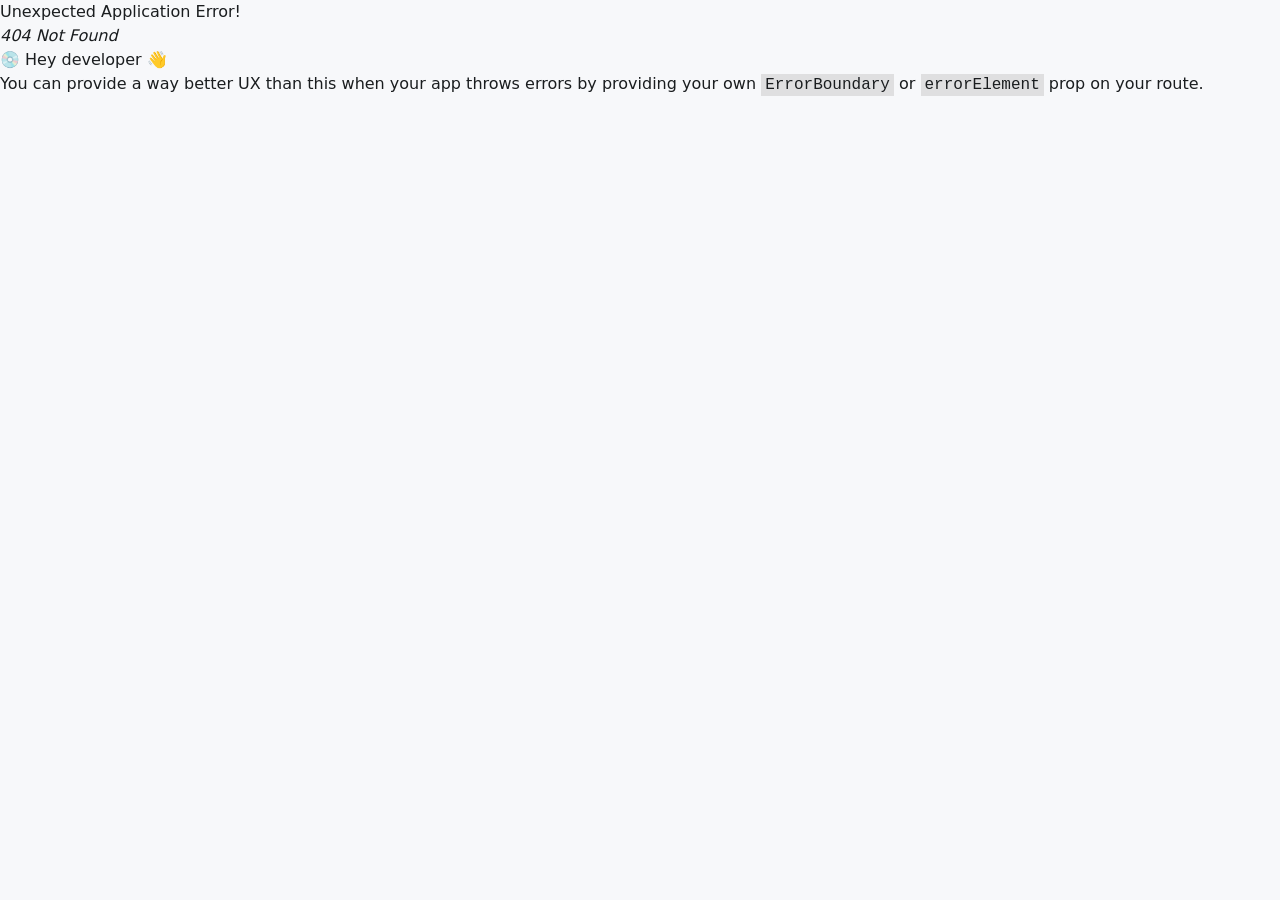
==== index.html @ 4254ddf4 "r" ====
<!DOCTYPE html>
<html lang="en">
  <head>
    <meta charset="UTF-8" />
    <meta name="viewport" content="width=device-width, initial-scale=1.0" />
    <title>SmartExchange Admin</title>
    <script type="module" crossorigin src="/assets/index-VR9wADTv.js"></script>
    <link rel="stylesheet" crossorigin href="/assets/index-BHIREyv5.css">
  </head>
  <body>
    <div id="root"></div>
  </body>
</html>
---- assets/index-BHIREyv5.css ----
/*! tailwindcss v4.2.0 | MIT License | https://tailwindcss.com */@layer properties{@supports (((-webkit-hyphens:none)) and (not (margin-trim:inline))) or ((-moz-orient:inline) and (not (color:rgb(from red r g b)))){*,:before,:after,::backdrop{--tw-translate-x:0;--tw-translate-y:0;--tw-translate-z:0;--tw-space-y-reverse:0;--tw-border-style:solid;--tw-gradient-position:initial;--tw-gradient-from:#0000;--tw-gradient-via:#0000;--tw-gradient-to:#0000;--tw-gradient-stops:initial;--tw-gradient-via-stops:initial;--tw-gradient-from-position:0%;--tw-gradient-via-position:50%;--tw-gradient-to-position:100%;--tw-leading:initial;--tw-font-weight:initial;--tw-tracking:initial;--tw-shadow:0 0 #0000;--tw-shadow-color:initial;--tw-shadow-alpha:100%;--tw-inset-shadow:0 0 #0000;--tw-inset-shadow-color:initial;--tw-inset-shadow-alpha:100%;--tw-ring-color:initial;--tw-ring-shadow:0 0 #0000;--tw-inset-ring-color:initial;--tw-inset-ring-shadow:0 0 #0000;--tw-ring-inset:initial;--tw-ring-offset-width:0px;--tw-ring-offset-color:#fff;--tw-ring-offset-shadow:0 0 #0000;--tw-outline-style:solid;--tw-blur:initial;--tw-brightness:initial;--tw-contrast:initial;--tw-grayscale:initial;--tw-hue-rotate:initial;--tw-invert:initial;--tw-opacity:initial;--tw-saturate:initial;--tw-sepia:initial;--tw-drop-shadow:initial;--tw-drop-shadow-color:initial;--tw-drop-shadow-alpha:100%;--tw-drop-shadow-size:initial;--tw-duration:initial}}}@layer theme{:root,:host{--font-sans:ui-sans-serif, system-ui, sans-serif, "Apple Color Emoji", "Segoe UI Emoji", "Segoe UI Symbol", "Noto Color Emoji";--font-mono:ui-monospace, SFMono-Regular, Menlo, Monaco, Consolas, "Liberation Mono", "Courier New", monospace;--color-red-50:oklch(97.1% .013 17.38);--color-red-100:oklch(93.6% .032 17.717);--color-red-200:oklch(88.5% .062 18.334);--color-red-500:oklch(63.7% .237 25.331);--color-red-600:oklch(57.7% .245 27.325);--color-red-700:oklch(50.5% .213 27.518);--color-red-800:oklch(44.4% .177 26.899);--color-red-900:oklch(39.6% .141 25.723);--color-orange-50:oklch(98% .016 73.684);--color-orange-100:oklch(95.4% .038 75.164);--color-orange-200:oklch(90.1% .076 70.697);--color-orange-400:oklch(75% .183 55.934);--color-orange-500:oklch(70.5% .213 47.604);--color-orange-600:oklch(64.6% .222 41.116);--color-orange-700:oklch(55.3% .195 38.402);--color-amber-50:oklch(98.7% .022 95.277);--color-amber-700:oklch(55.5% .163 48.998);--color-yellow-100:oklch(97.3% .071 103.193);--color-yellow-700:oklch(55.4% .135 66.442);--color-green-50:oklch(98.2% .018 155.826);--color-green-100:oklch(96.2% .044 156.743);--color-green-200:oklch(92.5% .084 155.995);--color-green-500:oklch(72.3% .219 149.579);--color-green-600:oklch(62.7% .194 149.214);--color-green-700:oklch(52.7% .154 150.069);--color-green-900:oklch(39.3% .095 152.535);--color-blue-50:oklch(97% .014 254.604);--color-blue-100:oklch(93.2% .032 255.585);--color-blue-200:oklch(88.2% .059 254.128);--color-blue-500:oklch(62.3% .214 259.815);--color-blue-600:oklch(54.6% .245 262.881);--color-blue-700:oklch(48.8% .243 264.376);--color-blue-900:oklch(37.9% .146 265.522);--color-purple-50:oklch(97.7% .014 308.299);--color-purple-100:oklch(94.6% .033 307.174);--color-purple-600:oklch(55.8% .288 302.321);--color-purple-700:oklch(49.6% .265 301.924);--color-gray-50:oklch(98.5% .002 247.839);--color-gray-100:oklch(96.7% .003 264.542);--color-gray-200:oklch(92.8% .006 264.531);--color-gray-300:oklch(87.2% .01 258.338);--color-gray-400:oklch(70.7% .022 261.325);--color-gray-500:oklch(55.1% .027 264.364);--color-gray-600:oklch(44.6% .03 256.802);--color-gray-700:oklch(37.3% .034 259.733);--color-gray-900:oklch(21% .034 264.665);--color-black:#000;--color-white:#fff;--spacing:.25rem;--container-xs:20rem;--container-sm:24rem;--container-md:28rem;--container-lg:32rem;--text-xs:.75rem;--text-xs--line-height:calc(1 / .75);--text-sm:.875rem;--text-sm--line-height:calc(1.25 / .875);--text-base:1rem;--text-base--line-height: 1.5 ;--text-lg:1.125rem;--text-lg--line-height:calc(1.75 / 1.125);--text-xl:1.25rem;--text-xl--line-height:calc(1.75 / 1.25);--text-2xl:1.5rem;--text-2xl--line-height:calc(2 / 1.5);--text-3xl:1.875rem;--text-3xl--line-height: 1.2 ;--font-weight-medium:500;--font-weight-semibold:600;--font-weight-bold:700;--tracking-wider:.05em;--radius-md:.375rem;--radius-lg:.5rem;--radius-xl:.75rem;--radius-2xl:1rem;--default-transition-duration:.15s;--default-transition-timing-function:cubic-bezier(.4, 0, .2, 1);--default-font-family:var(--font-sans);--default-mono-font-family:var(--font-mono)}}@layer base{*,:after,:before,::backdrop{box-sizing:border-box;border:0 solid;margin:0;padding:0}::file-selector-button{box-sizing:border-box;border:0 solid;margin:0;padding:0}html,:host{-webkit-text-size-adjust:100%;-moz-tab-size:4;tab-size:4;line-height:1.5;font-family:var(--default-font-family,ui-sans-serif, system-ui, sans-serif, "Apple Color Emoji", "Segoe UI Emoji", "Segoe UI Symbol", "Noto Color Emoji");font-feature-settings:var(--default-font-feature-settings,normal);font-variation-settings:var(--default-font-variation-settings,normal);-webkit-tap-highlight-color:transparent}hr{height:0;color:inherit;border-top-width:1px}abbr:where([title]){-webkit-text-decoration:underline dotted;text-decoration:underline dotted}h1,h2,h3,h4,h5,h6{font-size:inherit;font-weight:inherit}a{color:inherit;-webkit-text-decoration:inherit;text-decoration:inherit}b,strong{font-weight:bolder}code,kbd,samp,pre{font-family:var(--default-mono-font-family,ui-monospace, SFMono-Regular, Menlo, Monaco, Consolas, "Liberation Mono", "Courier New", monospace);font-feature-settings:var(--default-mono-font-feature-settings,normal);font-variation-settings:var(--default-mono-font-variation-settings,normal);font-size:1em}small{font-size:80%}sub,sup{vertical-align:baseline;font-size:75%;line-height:0;position:relative}sub{bottom:-.25em}sup{top:-.5em}table{text-indent:0;border-color:inherit;border-collapse:collapse}:-moz-focusring{outline:auto}progress{vertical-align:baseline}summary{display:list-item}ol,ul,menu{list-style:none}img,svg,video,canvas,audio,iframe,embed,object{vertical-align:middle;display:block}img,video{max-width:100%;height:auto}button,input,select,optgroup,textarea{font:inherit;font-feature-settings:inherit;font-variation-settings:inherit;letter-spacing:inherit;color:inherit;opacity:1;background-color:#0000;border-radius:0}::file-selector-button{font:inherit;font-feature-settings:inherit;font-variation-settings:inherit;letter-spacing:inherit;color:inherit;opacity:1;background-color:#0000;border-radius:0}:where(select:is([multiple],[size])) optgroup{font-weight:bolder}:where(select:is([multiple],[size])) optgroup option{padding-inline-start:20px}::file-selector-button{margin-inline-end:4px}::placeholder{opacity:1}@supports (not ((-webkit-appearance:-apple-pay-button))) or (contain-intrinsic-size:1px){::placeholder{color:currentColor}@supports (color:color-mix(in lab,red,red)){::placeholder{color:color-mix(in oklab,currentcolor 50%,transparent)}}}textarea{resize:vertical}::-webkit-search-decoration{-webkit-appearance:none}::-webkit-date-and-time-value{min-height:1lh;text-align:inherit}::-webkit-datetime-edit{display:inline-flex}::-webkit-datetime-edit-fields-wrapper{padding:0}::-webkit-datetime-edit{padding-block:0}::-webkit-datetime-edit-year-field{padding-block:0}::-webkit-datetime-edit-month-field{padding-block:0}::-webkit-datetime-edit-day-field{padding-block:0}::-webkit-datetime-edit-hour-field{padding-block:0}::-webkit-datetime-edit-minute-field{padding-block:0}::-webkit-datetime-edit-second-field{padding-block:0}::-webkit-datetime-edit-millisecond-field{padding-block:0}::-webkit-datetime-edit-meridiem-field{padding-block:0}::-webkit-calendar-picker-indicator{line-height:1}:-moz-ui-invalid{box-shadow:none}button,input:where([type=button],[type=reset],[type=submit]){-webkit-appearance:button;-moz-appearance:button;appearance:button}::file-selector-button{-webkit-appearance:button;-moz-appearance:button;appearance:button}::-webkit-inner-spin-button{height:auto}::-webkit-outer-spin-button{height:auto}[hidden]:where(:not([hidden=until-found])){display:none!important}}@layer components;@layer utilities{.pointer-events-none{pointer-events:none}.sr-only{clip-path:inset(50%);white-space:nowrap;border-width:0;width:1px;height:1px;margin:-1px;padding:0;position:absolute;overflow:hidden}.absolute{position:absolute}.fixed{position:fixed}.relative{position:relative}.inset-0{inset:calc(var(--spacing) * 0)}.start{inset-inline-start:var(--spacing)}.end{inset-inline-end:var(--spacing)}.top-1\/2{top:50%}.top-4{top:calc(var(--spacing) * 4)}.top-\[50\%\]{top:50%}.right-4{right:calc(var(--spacing) * 4)}.left-3{left:calc(var(--spacing) * 3)}.left-\[50\%\]{left:50%}.z-50{z-index:50}.mt-0\.5{margin-top:calc(var(--spacing) * .5)}.mt-1{margin-top:calc(var(--spacing) * 1)}.mt-2{margin-top:calc(var(--spacing) * 2)}.mt-3{margin-top:calc(var(--spacing) * 3)}.mt-4{margin-top:calc(var(--spacing) * 4)}.mt-6{margin-top:calc(var(--spacing) * 6)}.mt-8{margin-top:calc(var(--spacing) * 8)}.mr-4{margin-right:calc(var(--spacing) * 4)}.mb-1{margin-bottom:calc(var(--spacing) * 1)}.mb-2{margin-bottom:calc(var(--spacing) * 2)}.mb-3{margin-bottom:calc(var(--spacing) * 3)}.mb-4{margin-bottom:calc(var(--spacing) * 4)}.mb-6{margin-bottom:calc(var(--spacing) * 6)}.mb-8{margin-bottom:calc(var(--spacing) * 8)}.ml-1{margin-left:calc(var(--spacing) * 1)}.ml-2{margin-left:calc(var(--spacing) * 2)}.block{display:block}.flex{display:flex}.grid{display:grid}.inline-block{display:inline-block}.inline-flex{display:inline-flex}.table{display:table}.size-10{width:calc(var(--spacing) * 10);height:calc(var(--spacing) * 10)}.h-0{height:calc(var(--spacing) * 0)}.h-3{height:calc(var(--spacing) * 3)}.h-4{height:calc(var(--spacing) * 4)}.h-5{height:calc(var(--spacing) * 5)}.h-6{height:calc(var(--spacing) * 6)}.h-8{height:calc(var(--spacing) * 8)}.h-9{height:calc(var(--spacing) * 9)}.h-10{height:calc(var(--spacing) * 10)}.h-11{height:calc(var(--spacing) * 11)}.h-12{height:calc(var(--spacing) * 12)}.h-16{height:calc(var(--spacing) * 16)}.h-40{height:calc(var(--spacing) * 40)}.max-h-\[90vh\]{max-height:90vh}.min-h-16{min-height:calc(var(--spacing) * 16)}.min-h-screen{min-height:100vh}.w-0{width:calc(var(--spacing) * 0)}.w-2{width:calc(var(--spacing) * 2)}.w-3{width:calc(var(--spacing) * 3)}.w-4{width:calc(var(--spacing) * 4)}.w-5{width:calc(var(--spacing) * 5)}.w-6{width:calc(var(--spacing) * 6)}.w-8{width:calc(var(--spacing) * 8)}.w-9{width:calc(var(--spacing) * 9)}.w-10{width:calc(var(--spacing) * 10)}.w-11{width:calc(var(--spacing) * 11)}.w-12{width:calc(var(--spacing) * 12)}.w-28{width:calc(var(--spacing) * 28)}.w-64{width:calc(var(--spacing) * 64)}.w-full{width:100%}.max-w-\[160px\]{max-width:160px}.max-w-\[calc\(100\%-2rem\)\]{max-width:calc(100% - 2rem)}.max-w-md{max-width:var(--container-md)}.max-w-sm{max-width:var(--container-sm)}.max-w-xs{max-width:var(--container-xs)}.min-w-0{min-width:calc(var(--spacing) * 0)}.min-w-\[140px\]{min-width:140px}.min-w-\[180px\]{min-width:180px}.flex-1{flex:1}.flex-shrink-0,.shrink-0{flex-shrink:0}.caption-bottom{caption-side:bottom}.translate-x-0\.5{--tw-translate-x:calc(var(--spacing) * .5);translate:var(--tw-translate-x) var(--tw-translate-y)}.translate-x-5{--tw-translate-x:calc(var(--spacing) * 5);translate:var(--tw-translate-x) var(--tw-translate-y)}.translate-x-\[-50\%\]{--tw-translate-x:-50%;translate:var(--tw-translate-x) var(--tw-translate-y)}.-translate-y-1\/2{--tw-translate-y: -50% ;translate:var(--tw-translate-x) var(--tw-translate-y)}.translate-y-\[-50\%\]{--tw-translate-y:-50%;translate:var(--tw-translate-x) var(--tw-translate-y)}.cursor-pointer{cursor:pointer}.resize-none{resize:none}.grid-cols-1{grid-template-columns:repeat(1,minmax(0,1fr))}.grid-cols-2{grid-template-columns:repeat(2,minmax(0,1fr))}.flex-col{flex-direction:column}.flex-col-reverse{flex-direction:column-reverse}.flex-row{flex-direction:row}.flex-wrap{flex-wrap:wrap}.items-center{align-items:center}.items-end{align-items:flex-end}.items-start{align-items:flex-start}.justify-between{justify-content:space-between}.justify-center{justify-content:center}.justify-end{justify-content:flex-end}.gap-1{gap:calc(var(--spacing) * 1)}.gap-1\.5{gap:calc(var(--spacing) * 1.5)}.gap-2{gap:calc(var(--spacing) * 2)}.gap-3{gap:calc(var(--spacing) * 3)}.gap-4{gap:calc(var(--spacing) * 4)}.gap-6{gap:calc(var(--spacing) * 6)}:where(.space-y-1>:not(:last-child)){--tw-space-y-reverse:0;margin-block-start:calc(calc(var(--spacing) * 1) * var(--tw-space-y-reverse));margin-block-end:calc(calc(var(--spacing) * 1) * calc(1 - var(--tw-space-y-reverse)))}:where(.space-y-2>:not(:last-child)){--tw-space-y-reverse:0;margin-block-start:calc(calc(var(--spacing) * 2) * var(--tw-space-y-reverse));margin-block-end:calc(calc(var(--spacing) * 2) * calc(1 - var(--tw-space-y-reverse)))}:where(.space-y-3>:not(:last-child)){--tw-space-y-reverse:0;margin-block-start:calc(calc(var(--spacing) * 3) * var(--tw-space-y-reverse));margin-block-end:calc(calc(var(--spacing) * 3) * calc(1 - var(--tw-space-y-reverse)))}:where(.space-y-4>:not(:last-child)){--tw-space-y-reverse:0;margin-block-start:calc(calc(var(--spacing) * 4) * var(--tw-space-y-reverse));margin-block-end:calc(calc(var(--spacing) * 4) * calc(1 - var(--tw-space-y-reverse)))}:where(.space-y-6>:not(:last-child)){--tw-space-y-reverse:0;margin-block-start:calc(calc(var(--spacing) * 6) * var(--tw-space-y-reverse));margin-block-end:calc(calc(var(--spacing) * 6) * calc(1 - var(--tw-space-y-reverse)))}.truncate{text-overflow:ellipsis;white-space:nowrap;overflow:hidden}.overflow-auto{overflow:auto}.overflow-hidden{overflow:hidden}.overflow-x-auto{overflow-x:auto}.overflow-y-auto{overflow-y:auto}.rounded{border-radius:.25rem}.rounded-2xl{border-radius:var(--radius-2xl)}.rounded-full{border-radius:3.40282e38px}.rounded-lg{border-radius:var(--radius-lg)}.rounded-md{border-radius:var(--radius-md)}.rounded-xl{border-radius:var(--radius-xl)}.border{border-style:var(--tw-border-style);border-width:1px}.border-0{border-style:var(--tw-border-style);border-width:0}.border-t{border-top-style:var(--tw-border-style);border-top-width:1px}.border-r{border-right-style:var(--tw-border-style);border-right-width:1px}.border-b{border-bottom-style:var(--tw-border-style);border-bottom-width:1px}.border-blue-200{border-color:var(--color-blue-200)}.border-gray-50{border-color:var(--color-gray-50)}.border-gray-100{border-color:var(--color-gray-100)}.border-gray-200{border-color:var(--color-gray-200)}.border-gray-300{border-color:var(--color-gray-300)}.border-green-200{border-color:var(--color-green-200)}.border-red-200{border-color:var(--color-red-200)}.border-transparent{border-color:#0000}.bg-\[\#F7F8FA\]{background-color:#f7f8fa}.bg-\[\#FF6A3D\]{background-color:#ff6a3d}.bg-amber-50{background-color:var(--color-amber-50)}.bg-black\/50{background-color:#00000080}@supports (color:color-mix(in lab,red,red)){.bg-black\/50{background-color:color-mix(in oklab,var(--color-black) 50%,transparent)}}.bg-blue-50{background-color:var(--color-blue-50)}.bg-blue-100{background-color:var(--color-blue-100)}.bg-blue-500{background-color:var(--color-blue-500)}.bg-gray-50{background-color:var(--color-gray-50)}.bg-gray-100{background-color:var(--color-gray-100)}.bg-gray-200{background-color:var(--color-gray-200)}.bg-green-50{background-color:var(--color-green-50)}.bg-green-100{background-color:var(--color-green-100)}.bg-green-500{background-color:var(--color-green-500)}.bg-orange-50{background-color:var(--color-orange-50)}.bg-orange-100{background-color:var(--color-orange-100)}.bg-orange-500{background-color:var(--color-orange-500)}.bg-purple-50{background-color:var(--color-purple-50)}.bg-purple-100{background-color:var(--color-purple-100)}.bg-red-50{background-color:var(--color-red-50)}.bg-red-100{background-color:var(--color-red-100)}.bg-red-500{background-color:var(--color-red-500)}.bg-red-600{background-color:var(--color-red-600)}.bg-white{background-color:var(--color-white)}.bg-yellow-100{background-color:var(--color-yellow-100)}.bg-gradient-to-br{--tw-gradient-position:to bottom right in oklab;background-image:linear-gradient(var(--tw-gradient-stops))}.from-orange-400{--tw-gradient-from:var(--color-orange-400);--tw-gradient-stops:var(--tw-gradient-via-stops,var(--tw-gradient-position), var(--tw-gradient-from) var(--tw-gradient-from-position), var(--tw-gradient-to) var(--tw-gradient-to-position))}.from-orange-500{--tw-gradient-from:var(--color-orange-500);--tw-gradient-stops:var(--tw-gradient-via-stops,var(--tw-gradient-position), var(--tw-gradient-from) var(--tw-gradient-from-position), var(--tw-gradient-to) var(--tw-gradient-to-position))}.to-red-500{--tw-gradient-to:var(--color-red-500);--tw-gradient-stops:var(--tw-gradient-via-stops,var(--tw-gradient-position), var(--tw-gradient-from) var(--tw-gradient-from-position), var(--tw-gradient-to) var(--tw-gradient-to-position))}.p-0{padding:calc(var(--spacing) * 0)}.p-1{padding:calc(var(--spacing) * 1)}.p-3{padding:calc(var(--spacing) * 3)}.p-4{padding:calc(var(--spacing) * 4)}.p-6{padding:calc(var(--spacing) * 6)}.p-8{padding:calc(var(--spacing) * 8)}.px-2{padding-inline:calc(var(--spacing) * 2)}.px-3{padding-inline:calc(var(--spacing) * 3)}.px-4{padding-inline:calc(var(--spacing) * 4)}.px-6{padding-inline:calc(var(--spacing) * 6)}.px-8{padding-inline:calc(var(--spacing) * 8)}.py-0\.5{padding-block:calc(var(--spacing) * .5)}.py-1{padding-block:calc(var(--spacing) * 1)}.py-2{padding-block:calc(var(--spacing) * 2)}.py-2\.5{padding-block:calc(var(--spacing) * 2.5)}.py-3{padding-block:calc(var(--spacing) * 3)}.py-4{padding-block:calc(var(--spacing) * 4)}.py-6{padding-block:calc(var(--spacing) * 6)}.py-8{padding-block:calc(var(--spacing) * 8)}.pt-2{padding-top:calc(var(--spacing) * 2)}.pt-3{padding-top:calc(var(--spacing) * 3)}.pt-6{padding-top:calc(var(--spacing) * 6)}.pb-4{padding-bottom:calc(var(--spacing) * 4)}.pb-6{padding-bottom:calc(var(--spacing) * 6)}.pl-10{padding-left:calc(var(--spacing) * 10)}.text-center{text-align:center}.text-left{text-align:left}.text-right{text-align:right}.align-middle{vertical-align:middle}.font-mono{font-family:var(--font-mono)}.text-2xl{font-size:var(--text-2xl);line-height:var(--tw-leading,var(--text-2xl--line-height))}.text-3xl{font-size:var(--text-3xl);line-height:var(--tw-leading,var(--text-3xl--line-height))}.text-base{font-size:var(--text-base);line-height:var(--tw-leading,var(--text-base--line-height))}.text-lg{font-size:var(--text-lg);line-height:var(--tw-leading,var(--text-lg--line-height))}.text-sm{font-size:var(--text-sm);line-height:var(--tw-leading,var(--text-sm--line-height))}.text-xl{font-size:var(--text-xl);line-height:var(--tw-leading,var(--text-xl--line-height))}.text-xs{font-size:var(--text-xs);line-height:var(--tw-leading,var(--text-xs--line-height))}.leading-none{--tw-leading:1;line-height:1}.font-bold{--tw-font-weight:var(--font-weight-bold);font-weight:var(--font-weight-bold)}.font-medium{--tw-font-weight:var(--font-weight-medium);font-weight:var(--font-weight-medium)}.font-semibold{--tw-font-weight:var(--font-weight-semibold);font-weight:var(--font-weight-semibold)}.tracking-wider{--tw-tracking:var(--tracking-wider);letter-spacing:var(--tracking-wider)}.whitespace-nowrap{white-space:nowrap}.whitespace-pre-wrap{white-space:pre-wrap}.text-\[\#FF6A3D\]{color:#ff6a3d}.text-amber-700{color:var(--color-amber-700)}.text-blue-600{color:var(--color-blue-600)}.text-blue-700{color:var(--color-blue-700)}.text-blue-900{color:var(--color-blue-900)}.text-gray-400{color:var(--color-gray-400)}.text-gray-500{color:var(--color-gray-500)}.text-gray-600{color:var(--color-gray-600)}.text-gray-700{color:var(--color-gray-700)}.text-gray-900{color:var(--color-gray-900)}.text-green-600{color:var(--color-green-600)}.text-green-700{color:var(--color-green-700)}.text-green-900{color:var(--color-green-900)}.text-orange-500{color:var(--color-orange-500)}.text-orange-600{color:var(--color-orange-600)}.text-orange-700{color:var(--color-orange-700)}.text-purple-600{color:var(--color-purple-600)}.text-purple-700{color:var(--color-purple-700)}.text-red-500{color:var(--color-red-500)}.text-red-600{color:var(--color-red-600)}.text-red-700{color:var(--color-red-700)}.text-red-800{color:var(--color-red-800)}.text-red-900{color:var(--color-red-900)}.text-white{color:var(--color-white)}.text-yellow-700{color:var(--color-yellow-700)}.capitalize{text-transform:capitalize}.uppercase{text-transform:uppercase}.underline-offset-4{text-underline-offset:4px}.opacity-0{opacity:0}.opacity-60{opacity:.6}.opacity-70{opacity:.7}.shadow{--tw-shadow:0 1px 3px 0 var(--tw-shadow-color,#0000001a), 0 1px 2px -1px var(--tw-shadow-color,#0000001a);box-shadow:var(--tw-inset-shadow),var(--tw-inset-ring-shadow),var(--tw-ring-offset-shadow),var(--tw-ring-shadow),var(--tw-shadow)}.shadow-lg{--tw-shadow:0 10px 15px -3px var(--tw-shadow-color,#0000001a), 0 4px 6px -4px var(--tw-shadow-color,#0000001a);box-shadow:var(--tw-inset-shadow),var(--tw-inset-ring-shadow),var(--tw-ring-offset-shadow),var(--tw-ring-shadow),var(--tw-shadow)}.shadow-sm{--tw-shadow:0 1px 3px 0 var(--tw-shadow-color,#0000001a), 0 1px 2px -1px var(--tw-shadow-color,#0000001a);box-shadow:var(--tw-inset-shadow),var(--tw-inset-ring-shadow),var(--tw-ring-offset-shadow),var(--tw-ring-shadow),var(--tw-shadow)}.ring-0{--tw-ring-shadow:var(--tw-ring-inset,) 0 0 0 calc(0px + var(--tw-ring-offset-width)) var(--tw-ring-color,currentcolor);box-shadow:var(--tw-inset-shadow),var(--tw-inset-ring-shadow),var(--tw-ring-offset-shadow),var(--tw-ring-shadow),var(--tw-shadow)}.outline{outline-style:var(--tw-outline-style);outline-width:1px}.filter{filter:var(--tw-blur,) var(--tw-brightness,) var(--tw-contrast,) var(--tw-grayscale,) var(--tw-hue-rotate,) var(--tw-invert,) var(--tw-saturate,) var(--tw-sepia,) var(--tw-drop-shadow,)}.transition-all{transition-property:all;transition-timing-function:var(--tw-ease,var(--default-transition-timing-function));transition-duration:var(--tw-duration,var(--default-transition-duration))}.transition-colors{transition-property:color,background-color,border-color,outline-color,text-decoration-color,fill,stroke,--tw-gradient-from,--tw-gradient-via,--tw-gradient-to;transition-timing-function:var(--tw-ease,var(--default-transition-timing-function));transition-duration:var(--tw-duration,var(--default-transition-duration))}.transition-opacity{transition-property:opacity;transition-timing-function:var(--tw-ease,var(--default-transition-timing-function));transition-duration:var(--tw-duration,var(--default-transition-duration))}.transition-shadow{transition-property:box-shadow;transition-timing-function:var(--tw-ease,var(--default-transition-timing-function));transition-duration:var(--tw-duration,var(--default-transition-duration))}.transition-transform{transition-property:transform,translate,scale,rotate;transition-timing-function:var(--tw-ease,var(--default-transition-timing-function));transition-duration:var(--tw-duration,var(--default-transition-duration))}.duration-200{--tw-duration:.2s;transition-duration:.2s}.outline-none{--tw-outline-style:none;outline-style:none}.peer-disabled\:cursor-not-allowed:is(:where(.peer):disabled~*){cursor:not-allowed}.peer-disabled\:opacity-50:is(:where(.peer):disabled~*){opacity:.5}.placeholder\:text-gray-400::placeholder{color:var(--color-gray-400)}.last\:border-0:last-child{border-style:var(--tw-border-style);border-width:0}@media(hover:hover){.hover\:scale-\[1\.02\]:hover{scale:1.02}.hover\:border-gray-300:hover{border-color:var(--color-gray-300)}.hover\:border-orange-200:hover{border-color:var(--color-orange-200)}.hover\:border-red-200:hover{border-color:var(--color-red-200)}.hover\:bg-\[\#E55A2D\]:hover{background-color:#e55a2d}.hover\:bg-gray-50:hover{background-color:var(--color-gray-50)}.hover\:bg-gray-100:hover{background-color:var(--color-gray-100)}.hover\:bg-gray-200:hover{background-color:var(--color-gray-200)}.hover\:bg-orange-50:hover{background-color:var(--color-orange-50)}.hover\:bg-red-50:hover{background-color:var(--color-red-50)}.hover\:bg-red-700:hover{background-color:var(--color-red-700)}.hover\:text-gray-900:hover{color:var(--color-gray-900)}.hover\:text-orange-600:hover{color:var(--color-orange-600)}.hover\:text-orange-700:hover{color:var(--color-orange-700)}.hover\:text-red-700:hover{color:var(--color-red-700)}.hover\:underline:hover{text-decoration-line:underline}.hover\:opacity-100:hover{opacity:1}.hover\:shadow-md:hover{--tw-shadow:0 4px 6px -1px var(--tw-shadow-color,#0000001a), 0 2px 4px -2px var(--tw-shadow-color,#0000001a);box-shadow:var(--tw-inset-shadow),var(--tw-inset-ring-shadow),var(--tw-ring-offset-shadow),var(--tw-ring-shadow),var(--tw-shadow)}}.focus\:border-orange-500:focus{border-color:var(--color-orange-500)}.focus\:ring-2:focus{--tw-ring-shadow:var(--tw-ring-inset,) 0 0 0 calc(2px + var(--tw-ring-offset-width)) var(--tw-ring-color,currentcolor);box-shadow:var(--tw-inset-shadow),var(--tw-inset-ring-shadow),var(--tw-ring-offset-shadow),var(--tw-ring-shadow),var(--tw-shadow)}.focus\:ring-\[\#FF6A3D\]\/50:focus{--tw-ring-color:oklab(70.3929% .152714 .115607/.5)}.focus\:ring-blue-500:focus{--tw-ring-color:var(--color-blue-500)}.focus\:ring-orange-500:focus{--tw-ring-color:var(--color-orange-500)}.focus\:ring-orange-500\/20:focus{--tw-ring-color:#fe6e0033}@supports (color:color-mix(in lab,red,red)){.focus\:ring-orange-500\/20:focus{--tw-ring-color:color-mix(in oklab, var(--color-orange-500) 20%, transparent)}}.focus\:ring-offset-2:focus{--tw-ring-offset-width:2px;--tw-ring-offset-shadow:var(--tw-ring-inset,) 0 0 0 var(--tw-ring-offset-width) var(--tw-ring-offset-color)}.focus\:outline-none:focus{--tw-outline-style:none;outline-style:none}.focus-visible\:ring-2:focus-visible{--tw-ring-shadow:var(--tw-ring-inset,) 0 0 0 calc(2px + var(--tw-ring-offset-width)) var(--tw-ring-color,currentcolor);box-shadow:var(--tw-inset-shadow),var(--tw-inset-ring-shadow),var(--tw-ring-offset-shadow),var(--tw-ring-shadow),var(--tw-shadow)}.focus-visible\:ring-\[\#FF6A3D\]\/50:focus-visible{--tw-ring-color:oklab(70.3929% .152714 .115607/.5)}.focus-visible\:ring-orange-500\/50:focus-visible{--tw-ring-color:#fe6e0080}@supports (color:color-mix(in lab,red,red)){.focus-visible\:ring-orange-500\/50:focus-visible{--tw-ring-color:color-mix(in oklab, var(--color-orange-500) 50%, transparent)}}.focus-visible\:ring-offset-2:focus-visible{--tw-ring-offset-width:2px;--tw-ring-offset-shadow:var(--tw-ring-inset,) 0 0 0 var(--tw-ring-offset-width) var(--tw-ring-offset-color)}.disabled\:pointer-events-none:disabled{pointer-events:none}.disabled\:cursor-not-allowed:disabled{cursor:not-allowed}.disabled\:opacity-50:disabled{opacity:.5}.has-\[\>svg\]\:px-2\.5:has(>svg){padding-inline:calc(var(--spacing) * 2.5)}.has-\[\>svg\]\:px-3:has(>svg){padding-inline:calc(var(--spacing) * 3)}.has-\[\>svg\]\:px-4:has(>svg){padding-inline:calc(var(--spacing) * 4)}@media(min-width:40rem){.sm\:max-w-\[400px\]{max-width:400px}.sm\:max-w-\[425px\]{max-width:425px}.sm\:max-w-\[500px\]{max-width:500px}.sm\:max-w-\[600px\]{max-width:600px}.sm\:max-w-\[700px\]{max-width:700px}.sm\:max-w-\[800px\]{max-width:800px}.sm\:max-w-lg{max-width:var(--container-lg)}.sm\:flex-row{flex-direction:row}.sm\:justify-end{justify-content:flex-end}.sm\:text-left{text-align:left}}@media(min-width:48rem){.md\:grid-cols-2{grid-template-columns:repeat(2,minmax(0,1fr))}.md\:grid-cols-3{grid-template-columns:repeat(3,minmax(0,1fr))}.md\:grid-cols-4{grid-template-columns:repeat(4,minmax(0,1fr))}.md\:flex-row{flex-direction:row}.md\:items-center{align-items:center}.md\:justify-between{justify-content:space-between}}@media(min-width:64rem){.lg\:grid-cols-4{grid-template-columns:repeat(4,minmax(0,1fr))}}@media(min-width:80rem){.xl\:col-span-2{grid-column:span 2/span 2}.xl\:grid-cols-3{grid-template-columns:repeat(3,minmax(0,1fr))}.xl\:grid-cols-4{grid-template-columns:repeat(4,minmax(0,1fr))}}.\[\&_svg\]\:pointer-events-none svg{pointer-events:none}.\[\&_svg\]\:size-4 svg{width:calc(var(--spacing) * 4);height:calc(var(--spacing) * 4)}.\[\&_svg\]\:shrink-0 svg{flex-shrink:0}.\[\&_svg\:not\(\[class\*\=\'size-\'\]\)\]\:size-4 svg:not([class*=size-]){width:calc(var(--spacing) * 4);height:calc(var(--spacing) * 4)}.\[\&_tr\]\:border-b tr{border-bottom-style:var(--tw-border-style);border-bottom-width:1px}.\[\&_tr\]\:border-gray-200 tr{border-color:var(--color-gray-200)}.\[\&_tr\:last-child\]\:border-0 tr:last-child{border-style:var(--tw-border-style);border-width:0}}:root{--background:#f7f8fa;--foreground:#1a1d1f;--primary:#ff6a3d;--border:#e5e7eb}body{background-color:var(--background);color:var(--foreground)}@property --tw-translate-x{syntax:"*";inherits:false;initial-value:0}@property --tw-translate-y{syntax:"*";inherits:false;initial-value:0}@property --tw-translate-z{syntax:"*";inherits:false;initial-value:0}@property --tw-space-y-reverse{syntax:"*";inherits:false;initial-value:0}@property --tw-border-style{syntax:"*";inherits:false;initial-value:solid}@property --tw-gradient-position{syntax:"*";inherits:false}@property --tw-gradient-from{syntax:"<color>";inherits:false;initial-value:#0000}@property --tw-gradient-via{syntax:"<color>";inherits:false;initial-value:#0000}@property --tw-gradient-to{syntax:"<color>";inherits:false;initial-value:#0000}@property --tw-gradient-stops{syntax:"*";inherits:false}@property --tw-gradient-via-stops{syntax:"*";inherits:false}@property --tw-gradient-from-position{syntax:"<length-percentage>";inherits:false;initial-value:0%}@property --tw-gradient-via-position{syntax:"<length-percentage>";inherits:false;initial-value:50%}@property --tw-gradient-to-position{syntax:"<length-percentage>";inherits:false;initial-value:100%}@property --tw-leading{syntax:"*";inherits:false}@property --tw-font-weight{syntax:"*";inherits:false}@property --tw-tracking{syntax:"*";inherits:false}@property --tw-shadow{syntax:"*";inherits:false;initial-value:0 0 #0000}@property --tw-shadow-color{syntax:"*";inherits:false}@property --tw-shadow-alpha{syntax:"<percentage>";inherits:false;initial-value:100%}@property --tw-inset-shadow{syntax:"*";inherits:false;initial-value:0 0 #0000}@property --tw-inset-shadow-color{syntax:"*";inherits:false}@property --tw-inset-shadow-alpha{syntax:"<percentage>";inherits:false;initial-value:100%}@property --tw-ring-color{syntax:"*";inherits:false}@property --tw-ring-shadow{syntax:"*";inherits:false;initial-value:0 0 #0000}@property --tw-inset-ring-color{syntax:"*";inherits:false}@property --tw-inset-ring-shadow{syntax:"*";inherits:false;initial-value:0 0 #0000}@property --tw-ring-inset{syntax:"*";inherits:false}@property --tw-ring-offset-width{syntax:"<length>";inherits:false;initial-value:0}@property --tw-ring-offset-color{syntax:"*";inherits:false;initial-value:#fff}@property --tw-ring-offset-shadow{syntax:"*";inherits:false;initial-value:0 0 #0000}@property --tw-outline-style{syntax:"*";inherits:false;initial-value:solid}@property --tw-blur{syntax:"*";inherits:false}@property --tw-brightness{syntax:"*";inherits:false}@property --tw-contrast{syntax:"*";inherits:false}@property --tw-grayscale{syntax:"*";inherits:false}@property --tw-hue-rotate{syntax:"*";inherits:false}@property --tw-invert{syntax:"*";inherits:false}@property --tw-opacity{syntax:"*";inherits:false}@property --tw-saturate{syntax:"*";inherits:false}@property --tw-sepia{syntax:"*";inherits:false}@property --tw-drop-shadow{syntax:"*";inherits:false}@property --tw-drop-shadow-color{syntax:"*";inherits:false}@property --tw-drop-shadow-alpha{syntax:"<percentage>";inherits:false;initial-value:100%}@property --tw-drop-shadow-size{syntax:"*";inherits:false}@property --tw-duration{syntax:"*";inherits:false}
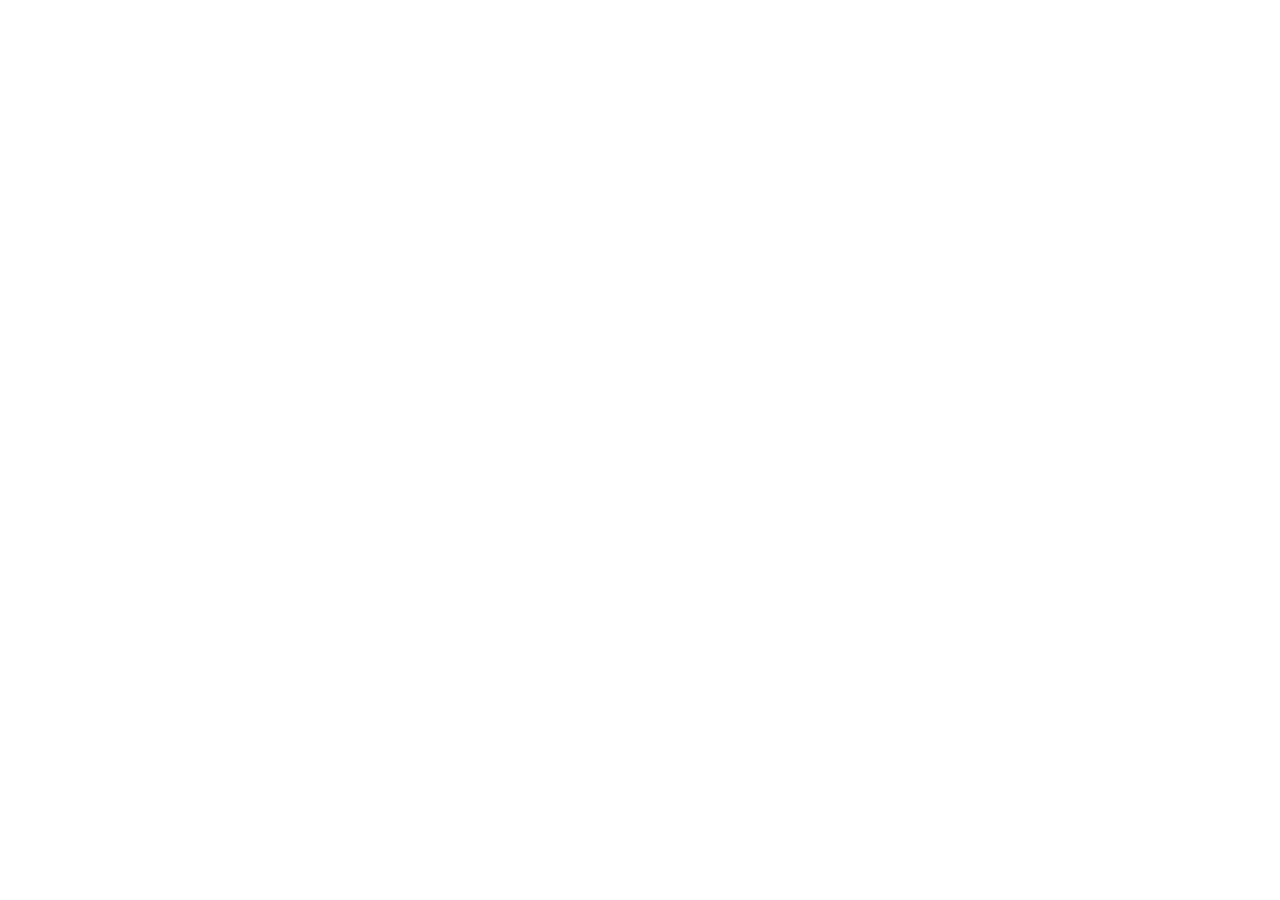
==== commit 454a29e0: "CtfiSjwG" ====
--- a/index.html
+++ b/index.html
@@ -3,9 +3,10 @@
   <head>
     <meta charset="UTF-8" />
     <meta name="viewport" content="width=device-width, initial-scale=1.0" />
+    <link rel="icon" type="image/x-icon" href="favicon.ico" />
     <title>SmartExchange Admin</title>
-    <script type="module" crossorigin src="/assets/index-VR9wADTv.js"></script>
-    <link rel="stylesheet" crossorigin href="/assets/index-BHIREyv5.css">
+    <script type="module" crossorigin src="/p2p_admin/assets/index-CtfiSjwG.js"></script>
+    <link rel="stylesheet" crossorigin href="/p2p_admin/assets/index-BHIREyv5.css">
   </head>
   <body>
     <div id="root"></div>
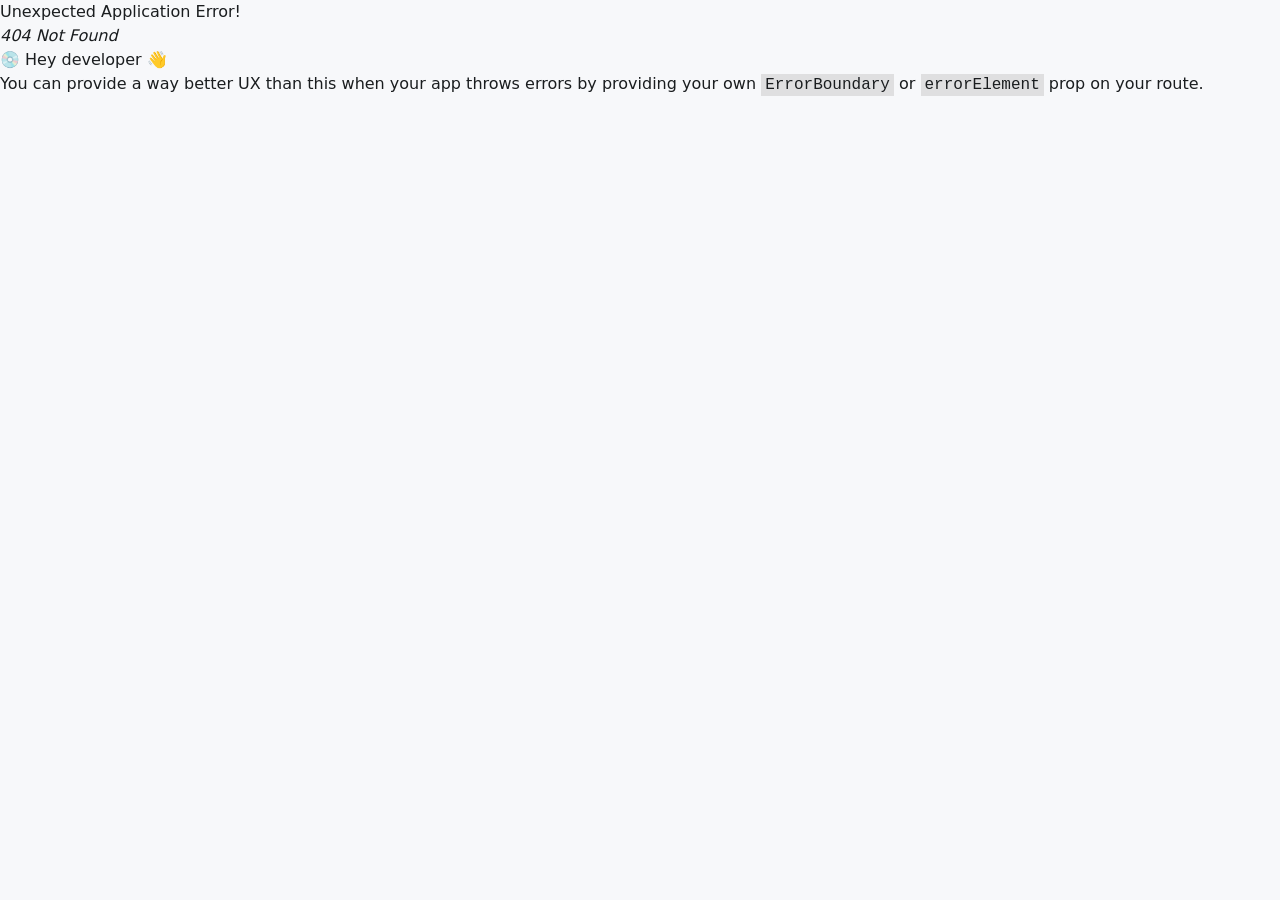
==== commit 7a2c7efb: "C2hmGQez" ====
--- a/index.html
+++ b/index.html
@@ -5,8 +5,8 @@
     <meta name="viewport" content="width=device-width, initial-scale=1.0" />
     <link rel="icon" type="image/x-icon" href="favicon.ico" />
     <title>SmartExchange Admin</title>
-    <script type="module" crossorigin src="/p2p_admin/assets/index-CtfiSjwG.js"></script>
-    <link rel="stylesheet" crossorigin href="/p2p_admin/assets/index-BHIREyv5.css">
+    <script type="module" crossorigin src="/assets/index-C2hmGQez.js"></script>
+    <link rel="stylesheet" crossorigin href="/assets/index-BHIREyv5.css">
   </head>
   <body>
     <div id="root"></div>
--- a/assets/index-BHIREyv5.css
+++ b/assets/index-BHIREyv5.css
@@ -0,0 +1 @@
+/*! tailwindcss v4.2.0 | MIT License | https://tailwindcss.com */@layer properties{@supports (((-webkit-hyphens:none)) and (not (margin-trim:inline))) or ((-moz-orient:inline) and (not (color:rgb(from red r g b)))){*,:before,:after,::backdrop{--tw-translate-x:0;--tw-translate-y:0;--tw-translate-z:0;--tw-space-y-reverse:0;--tw-border-style:solid;--tw-gradient-position:initial;--tw-gradient-from:#0000;--tw-gradient-via:#0000;--tw-gradient-to:#0000;--tw-gradient-stops:initial;--tw-gradient-via-stops:initial;--tw-gradient-from-position:0%;--tw-gradient-via-position:50%;--tw-gradient-to-position:100%;--tw-leading:initial;--tw-font-weight:initial;--tw-tracking:initial;--tw-shadow:0 0 #0000;--tw-shadow-color:initial;--tw-shadow-alpha:100%;--tw-inset-shadow:0 0 #0000;--tw-inset-shadow-color:initial;--tw-inset-shadow-alpha:100%;--tw-ring-color:initial;--tw-ring-shadow:0 0 #0000;--tw-inset-ring-color:initial;--tw-inset-ring-shadow:0 0 #0000;--tw-ring-inset:initial;--tw-ring-offset-width:0px;--tw-ring-offset-color:#fff;--tw-ring-offset-shadow:0 0 #0000;--tw-outline-style:solid;--tw-blur:initial;--tw-brightness:initial;--tw-contrast:initial;--tw-grayscale:initial;--tw-hue-rotate:initial;--tw-invert:initial;--tw-opacity:initial;--tw-saturate:initial;--tw-sepia:initial;--tw-drop-shadow:initial;--tw-drop-shadow-color:initial;--tw-drop-shadow-alpha:100%;--tw-drop-shadow-size:initial;--tw-duration:initial}}}@layer theme{:root,:host{--font-sans:ui-sans-serif, system-ui, sans-serif, "Apple Color Emoji", "Segoe UI Emoji", "Segoe UI Symbol", "Noto Color Emoji";--font-mono:ui-monospace, SFMono-Regular, Menlo, Monaco, Consolas, "Liberation Mono", "Courier New", monospace;--color-red-50:oklch(97.1% .013 17.38);--color-red-100:oklch(93.6% .032 17.717);--color-red-200:oklch(88.5% .062 18.334);--color-red-500:oklch(63.7% .237 25.331);--color-red-600:oklch(57.7% .245 27.325);--color-red-700:oklch(50.5% .213 27.518);--color-red-800:oklch(44.4% .177 26.899);--color-red-900:oklch(39.6% .141 25.723);--color-orange-50:oklch(98% .016 73.684);--color-orange-100:oklch(95.4% .038 75.164);--color-orange-200:oklch(90.1% .076 70.697);--color-orange-400:oklch(75% .183 55.934);--color-orange-500:oklch(70.5% .213 47.604);--color-orange-600:oklch(64.6% .222 41.116);--color-orange-700:oklch(55.3% .195 38.402);--color-amber-50:oklch(98.7% .022 95.277);--color-amber-700:oklch(55.5% .163 48.998);--color-yellow-100:oklch(97.3% .071 103.193);--color-yellow-700:oklch(55.4% .135 66.442);--color-green-50:oklch(98.2% .018 155.826);--color-green-100:oklch(96.2% .044 156.743);--color-green-200:oklch(92.5% .084 155.995);--color-green-500:oklch(72.3% .219 149.579);--color-green-600:oklch(62.7% .194 149.214);--color-green-700:oklch(52.7% .154 150.069);--color-green-900:oklch(39.3% .095 152.535);--color-blue-50:oklch(97% .014 254.604);--color-blue-100:oklch(93.2% .032 255.585);--color-blue-200:oklch(88.2% .059 254.128);--color-blue-500:oklch(62.3% .214 259.815);--color-blue-600:oklch(54.6% .245 262.881);--color-blue-700:oklch(48.8% .243 264.376);--color-blue-900:oklch(37.9% .146 265.522);--color-purple-50:oklch(97.7% .014 308.299);--color-purple-100:oklch(94.6% .033 307.174);--color-purple-600:oklch(55.8% .288 302.321);--color-purple-700:oklch(49.6% .265 301.924);--color-gray-50:oklch(98.5% .002 247.839);--color-gray-100:oklch(96.7% .003 264.542);--color-gray-200:oklch(92.8% .006 264.531);--color-gray-300:oklch(87.2% .01 258.338);--color-gray-400:oklch(70.7% .022 261.325);--color-gray-500:oklch(55.1% .027 264.364);--color-gray-600:oklch(44.6% .03 256.802);--color-gray-700:oklch(37.3% .034 259.733);--color-gray-900:oklch(21% .034 264.665);--color-black:#000;--color-white:#fff;--spacing:.25rem;--container-xs:20rem;--container-sm:24rem;--container-md:28rem;--container-lg:32rem;--text-xs:.75rem;--text-xs--line-height:calc(1 / .75);--text-sm:.875rem;--text-sm--line-height:calc(1.25 / .875);--text-base:1rem;--text-base--line-height: 1.5 ;--text-lg:1.125rem;--text-lg--line-height:calc(1.75 / 1.125);--text-xl:1.25rem;--text-xl--line-height:calc(1.75 / 1.25);--text-2xl:1.5rem;--text-2xl--line-height:calc(2 / 1.5);--text-3xl:1.875rem;--text-3xl--line-height: 1.2 ;--font-weight-medium:500;--font-weight-semibold:600;--font-weight-bold:700;--tracking-wider:.05em;--radius-md:.375rem;--radius-lg:.5rem;--radius-xl:.75rem;--radius-2xl:1rem;--default-transition-duration:.15s;--default-transition-timing-function:cubic-bezier(.4, 0, .2, 1);--default-font-family:var(--font-sans);--default-mono-font-family:var(--font-mono)}}@layer base{*,:after,:before,::backdrop{box-sizing:border-box;border:0 solid;margin:0;padding:0}::file-selector-button{box-sizing:border-box;border:0 solid;margin:0;padding:0}html,:host{-webkit-text-size-adjust:100%;-moz-tab-size:4;tab-size:4;line-height:1.5;font-family:var(--default-font-family,ui-sans-serif, system-ui, sans-serif, "Apple Color Emoji", "Segoe UI Emoji", "Segoe UI Symbol", "Noto Color Emoji");font-feature-settings:var(--default-font-feature-settings,normal);font-variation-settings:var(--default-font-variation-settings,normal);-webkit-tap-highlight-color:transparent}hr{height:0;color:inherit;border-top-width:1px}abbr:where([title]){-webkit-text-decoration:underline dotted;text-decoration:underline dotted}h1,h2,h3,h4,h5,h6{font-size:inherit;font-weight:inherit}a{color:inherit;-webkit-text-decoration:inherit;text-decoration:inherit}b,strong{font-weight:bolder}code,kbd,samp,pre{font-family:var(--default-mono-font-family,ui-monospace, SFMono-Regular, Menlo, Monaco, Consolas, "Liberation Mono", "Courier New", monospace);font-feature-settings:var(--default-mono-font-feature-settings,normal);font-variation-settings:var(--default-mono-font-variation-settings,normal);font-size:1em}small{font-size:80%}sub,sup{vertical-align:baseline;font-size:75%;line-height:0;position:relative}sub{bottom:-.25em}sup{top:-.5em}table{text-indent:0;border-color:inherit;border-collapse:collapse}:-moz-focusring{outline:auto}progress{vertical-align:baseline}summary{display:list-item}ol,ul,menu{list-style:none}img,svg,video,canvas,audio,iframe,embed,object{vertical-align:middle;display:block}img,video{max-width:100%;height:auto}button,input,select,optgroup,textarea{font:inherit;font-feature-settings:inherit;font-variation-settings:inherit;letter-spacing:inherit;color:inherit;opacity:1;background-color:#0000;border-radius:0}::file-selector-button{font:inherit;font-feature-settings:inherit;font-variation-settings:inherit;letter-spacing:inherit;color:inherit;opacity:1;background-color:#0000;border-radius:0}:where(select:is([multiple],[size])) optgroup{font-weight:bolder}:where(select:is([multiple],[size])) optgroup option{padding-inline-start:20px}::file-selector-button{margin-inline-end:4px}::placeholder{opacity:1}@supports (not ((-webkit-appearance:-apple-pay-button))) or (contain-intrinsic-size:1px){::placeholder{color:currentColor}@supports (color:color-mix(in lab,red,red)){::placeholder{color:color-mix(in oklab,currentcolor 50%,transparent)}}}textarea{resize:vertical}::-webkit-search-decoration{-webkit-appearance:none}::-webkit-date-and-time-value{min-height:1lh;text-align:inherit}::-webkit-datetime-edit{display:inline-flex}::-webkit-datetime-edit-fields-wrapper{padding:0}::-webkit-datetime-edit{padding-block:0}::-webkit-datetime-edit-year-field{padding-block:0}::-webkit-datetime-edit-month-field{padding-block:0}::-webkit-datetime-edit-day-field{padding-block:0}::-webkit-datetime-edit-hour-field{padding-block:0}::-webkit-datetime-edit-minute-field{padding-block:0}::-webkit-datetime-edit-second-field{padding-block:0}::-webkit-datetime-edit-millisecond-field{padding-block:0}::-webkit-datetime-edit-meridiem-field{padding-block:0}::-webkit-calendar-picker-indicator{line-height:1}:-moz-ui-invalid{box-shadow:none}button,input:where([type=button],[type=reset],[type=submit]){-webkit-appearance:button;-moz-appearance:button;appearance:button}::file-selector-button{-webkit-appearance:button;-moz-appearance:button;appearance:button}::-webkit-inner-spin-button{height:auto}::-webkit-outer-spin-button{height:auto}[hidden]:where(:not([hidden=until-found])){display:none!important}}@layer components;@layer utilities{.pointer-events-none{pointer-events:none}.sr-only{clip-path:inset(50%);white-space:nowrap;border-width:0;width:1px;height:1px;margin:-1px;padding:0;position:absolute;overflow:hidden}.absolute{position:absolute}.fixed{position:fixed}.relative{position:relative}.inset-0{inset:calc(var(--spacing) * 0)}.start{inset-inline-start:var(--spacing)}.end{inset-inline-end:var(--spacing)}.top-1\/2{top:50%}.top-4{top:calc(var(--spacing) * 4)}.top-\[50\%\]{top:50%}.right-4{right:calc(var(--spacing) * 4)}.left-3{left:calc(var(--spacing) * 3)}.left-\[50\%\]{left:50%}.z-50{z-index:50}.mt-0\.5{margin-top:calc(var(--spacing) * .5)}.mt-1{margin-top:calc(var(--spacing) * 1)}.mt-2{margin-top:calc(var(--spacing) * 2)}.mt-3{margin-top:calc(var(--spacing) * 3)}.mt-4{margin-top:calc(var(--spacing) * 4)}.mt-6{margin-top:calc(var(--spacing) * 6)}.mt-8{margin-top:calc(var(--spacing) * 8)}.mr-4{margin-right:calc(var(--spacing) * 4)}.mb-1{margin-bottom:calc(var(--spacing) * 1)}.mb-2{margin-bottom:calc(var(--spacing) * 2)}.mb-3{margin-bottom:calc(var(--spacing) * 3)}.mb-4{margin-bottom:calc(var(--spacing) * 4)}.mb-6{margin-bottom:calc(var(--spacing) * 6)}.mb-8{margin-bottom:calc(var(--spacing) * 8)}.ml-1{margin-left:calc(var(--spacing) * 1)}.ml-2{margin-left:calc(var(--spacing) * 2)}.block{display:block}.flex{display:flex}.grid{display:grid}.inline-block{display:inline-block}.inline-flex{display:inline-flex}.table{display:table}.size-10{width:calc(var(--spacing) * 10);height:calc(var(--spacing) * 10)}.h-0{height:calc(var(--spacing) * 0)}.h-3{height:calc(var(--spacing) * 3)}.h-4{height:calc(var(--spacing) * 4)}.h-5{height:calc(var(--spacing) * 5)}.h-6{height:calc(var(--spacing) * 6)}.h-8{height:calc(var(--spacing) * 8)}.h-9{height:calc(var(--spacing) * 9)}.h-10{height:calc(var(--spacing) * 10)}.h-11{height:calc(var(--spacing) * 11)}.h-12{height:calc(var(--spacing) * 12)}.h-16{height:calc(var(--spacing) * 16)}.h-40{height:calc(var(--spacing) * 40)}.max-h-\[90vh\]{max-height:90vh}.min-h-16{min-height:calc(var(--spacing) * 16)}.min-h-screen{min-height:100vh}.w-0{width:calc(var(--spacing) * 0)}.w-2{width:calc(var(--spacing) * 2)}.w-3{width:calc(var(--spacing) * 3)}.w-4{width:calc(var(--spacing) * 4)}.w-5{width:calc(var(--spacing) * 5)}.w-6{width:calc(var(--spacing) * 6)}.w-8{width:calc(var(--spacing) * 8)}.w-9{width:calc(var(--spacing) * 9)}.w-10{width:calc(var(--spacing) * 10)}.w-11{width:calc(var(--spacing) * 11)}.w-12{width:calc(var(--spacing) * 12)}.w-28{width:calc(var(--spacing) * 28)}.w-64{width:calc(var(--spacing) * 64)}.w-full{width:100%}.max-w-\[160px\]{max-width:160px}.max-w-\[calc\(100\%-2rem\)\]{max-width:calc(100% - 2rem)}.max-w-md{max-width:var(--container-md)}.max-w-sm{max-width:var(--container-sm)}.max-w-xs{max-width:var(--container-xs)}.min-w-0{min-width:calc(var(--spacing) * 0)}.min-w-\[140px\]{min-width:140px}.min-w-\[180px\]{min-width:180px}.flex-1{flex:1}.flex-shrink-0,.shrink-0{flex-shrink:0}.caption-bottom{caption-side:bottom}.translate-x-0\.5{--tw-translate-x:calc(var(--spacing) * .5);translate:var(--tw-translate-x) var(--tw-translate-y)}.translate-x-5{--tw-translate-x:calc(var(--spacing) * 5);translate:var(--tw-translate-x) var(--tw-translate-y)}.translate-x-\[-50\%\]{--tw-translate-x:-50%;translate:var(--tw-translate-x) var(--tw-translate-y)}.-translate-y-1\/2{--tw-translate-y: -50% ;translate:var(--tw-translate-x) var(--tw-translate-y)}.translate-y-\[-50\%\]{--tw-translate-y:-50%;translate:var(--tw-translate-x) var(--tw-translate-y)}.cursor-pointer{cursor:pointer}.resize-none{resize:none}.grid-cols-1{grid-template-columns:repeat(1,minmax(0,1fr))}.grid-cols-2{grid-template-columns:repeat(2,minmax(0,1fr))}.flex-col{flex-direction:column}.flex-col-reverse{flex-direction:column-reverse}.flex-row{flex-direction:row}.flex-wrap{flex-wrap:wrap}.items-center{align-items:center}.items-end{align-items:flex-end}.items-start{align-items:flex-start}.justify-between{justify-content:space-between}.justify-center{justify-content:center}.justify-end{justify-content:flex-end}.gap-1{gap:calc(var(--spacing) * 1)}.gap-1\.5{gap:calc(var(--spacing) * 1.5)}.gap-2{gap:calc(var(--spacing) * 2)}.gap-3{gap:calc(var(--spacing) * 3)}.gap-4{gap:calc(var(--spacing) * 4)}.gap-6{gap:calc(var(--spacing) * 6)}:where(.space-y-1>:not(:last-child)){--tw-space-y-reverse:0;margin-block-start:calc(calc(var(--spacing) * 1) * var(--tw-space-y-reverse));margin-block-end:calc(calc(var(--spacing) * 1) * calc(1 - var(--tw-space-y-reverse)))}:where(.space-y-2>:not(:last-child)){--tw-space-y-reverse:0;margin-block-start:calc(calc(var(--spacing) * 2) * var(--tw-space-y-reverse));margin-block-end:calc(calc(var(--spacing) * 2) * calc(1 - var(--tw-space-y-reverse)))}:where(.space-y-3>:not(:last-child)){--tw-space-y-reverse:0;margin-block-start:calc(calc(var(--spacing) * 3) * var(--tw-space-y-reverse));margin-block-end:calc(calc(var(--spacing) * 3) * calc(1 - var(--tw-space-y-reverse)))}:where(.space-y-4>:not(:last-child)){--tw-space-y-reverse:0;margin-block-start:calc(calc(var(--spacing) * 4) * var(--tw-space-y-reverse));margin-block-end:calc(calc(var(--spacing) * 4) * calc(1 - var(--tw-space-y-reverse)))}:where(.space-y-6>:not(:last-child)){--tw-space-y-reverse:0;margin-block-start:calc(calc(var(--spacing) * 6) * var(--tw-space-y-reverse));margin-block-end:calc(calc(var(--spacing) * 6) * calc(1 - var(--tw-space-y-reverse)))}.truncate{text-overflow:ellipsis;white-space:nowrap;overflow:hidden}.overflow-auto{overflow:auto}.overflow-hidden{overflow:hidden}.overflow-x-auto{overflow-x:auto}.overflow-y-auto{overflow-y:auto}.rounded{border-radius:.25rem}.rounded-2xl{border-radius:var(--radius-2xl)}.rounded-full{border-radius:3.40282e38px}.rounded-lg{border-radius:var(--radius-lg)}.rounded-md{border-radius:var(--radius-md)}.rounded-xl{border-radius:var(--radius-xl)}.border{border-style:var(--tw-border-style);border-width:1px}.border-0{border-style:var(--tw-border-style);border-width:0}.border-t{border-top-style:var(--tw-border-style);border-top-width:1px}.border-r{border-right-style:var(--tw-border-style);border-right-width:1px}.border-b{border-bottom-style:var(--tw-border-style);border-bottom-width:1px}.border-blue-200{border-color:var(--color-blue-200)}.border-gray-50{border-color:var(--color-gray-50)}.border-gray-100{border-color:var(--color-gray-100)}.border-gray-200{border-color:var(--color-gray-200)}.border-gray-300{border-color:var(--color-gray-300)}.border-green-200{border-color:var(--color-green-200)}.border-red-200{border-color:var(--color-red-200)}.border-transparent{border-color:#0000}.bg-\[\#F7F8FA\]{background-color:#f7f8fa}.bg-\[\#FF6A3D\]{background-color:#ff6a3d}.bg-amber-50{background-color:var(--color-amber-50)}.bg-black\/50{background-color:#00000080}@supports (color:color-mix(in lab,red,red)){.bg-black\/50{background-color:color-mix(in oklab,var(--color-black) 50%,transparent)}}.bg-blue-50{background-color:var(--color-blue-50)}.bg-blue-100{background-color:var(--color-blue-100)}.bg-blue-500{background-color:var(--color-blue-500)}.bg-gray-50{background-color:var(--color-gray-50)}.bg-gray-100{background-color:var(--color-gray-100)}.bg-gray-200{background-color:var(--color-gray-200)}.bg-green-50{background-color:var(--color-green-50)}.bg-green-100{background-color:var(--color-green-100)}.bg-green-500{background-color:var(--color-green-500)}.bg-orange-50{background-color:var(--color-orange-50)}.bg-orange-100{background-color:var(--color-orange-100)}.bg-orange-500{background-color:var(--color-orange-500)}.bg-purple-50{background-color:var(--color-purple-50)}.bg-purple-100{background-color:var(--color-purple-100)}.bg-red-50{background-color:var(--color-red-50)}.bg-red-100{background-color:var(--color-red-100)}.bg-red-500{background-color:var(--color-red-500)}.bg-red-600{background-color:var(--color-red-600)}.bg-white{background-color:var(--color-white)}.bg-yellow-100{background-color:var(--color-yellow-100)}.bg-gradient-to-br{--tw-gradient-position:to bottom right in oklab;background-image:linear-gradient(var(--tw-gradient-stops))}.from-orange-400{--tw-gradient-from:var(--color-orange-400);--tw-gradient-stops:var(--tw-gradient-via-stops,var(--tw-gradient-position), var(--tw-gradient-from) var(--tw-gradient-from-position), var(--tw-gradient-to) var(--tw-gradient-to-position))}.from-orange-500{--tw-gradient-from:var(--color-orange-500);--tw-gradient-stops:var(--tw-gradient-via-stops,var(--tw-gradient-position), var(--tw-gradient-from) var(--tw-gradient-from-position), var(--tw-gradient-to) var(--tw-gradient-to-position))}.to-red-500{--tw-gradient-to:var(--color-red-500);--tw-gradient-stops:var(--tw-gradient-via-stops,var(--tw-gradient-position), var(--tw-gradient-from) var(--tw-gradient-from-position), var(--tw-gradient-to) var(--tw-gradient-to-position))}.p-0{padding:calc(var(--spacing) * 0)}.p-1{padding:calc(var(--spacing) * 1)}.p-3{padding:calc(var(--spacing) * 3)}.p-4{padding:calc(var(--spacing) * 4)}.p-6{padding:calc(var(--spacing) * 6)}.p-8{padding:calc(var(--spacing) * 8)}.px-2{padding-inline:calc(var(--spacing) * 2)}.px-3{padding-inline:calc(var(--spacing) * 3)}.px-4{padding-inline:calc(var(--spacing) * 4)}.px-6{padding-inline:calc(var(--spacing) * 6)}.px-8{padding-inline:calc(var(--spacing) * 8)}.py-0\.5{padding-block:calc(var(--spacing) * .5)}.py-1{padding-block:calc(var(--spacing) * 1)}.py-2{padding-block:calc(var(--spacing) * 2)}.py-2\.5{padding-block:calc(var(--spacing) * 2.5)}.py-3{padding-block:calc(var(--spacing) * 3)}.py-4{padding-block:calc(var(--spacing) * 4)}.py-6{padding-block:calc(var(--spacing) * 6)}.py-8{padding-block:calc(var(--spacing) * 8)}.pt-2{padding-top:calc(var(--spacing) * 2)}.pt-3{padding-top:calc(var(--spacing) * 3)}.pt-6{padding-top:calc(var(--spacing) * 6)}.pb-4{padding-bottom:calc(var(--spacing) * 4)}.pb-6{padding-bottom:calc(var(--spacing) * 6)}.pl-10{padding-left:calc(var(--spacing) * 10)}.text-center{text-align:center}.text-left{text-align:left}.text-right{text-align:right}.align-middle{vertical-align:middle}.font-mono{font-family:var(--font-mono)}.text-2xl{font-size:var(--text-2xl);line-height:var(--tw-leading,var(--text-2xl--line-height))}.text-3xl{font-size:var(--text-3xl);line-height:var(--tw-leading,var(--text-3xl--line-height))}.text-base{font-size:var(--text-base);line-height:var(--tw-leading,var(--text-base--line-height))}.text-lg{font-size:var(--text-lg);line-height:var(--tw-leading,var(--text-lg--line-height))}.text-sm{font-size:var(--text-sm);line-height:var(--tw-leading,var(--text-sm--line-height))}.text-xl{font-size:var(--text-xl);line-height:var(--tw-leading,var(--text-xl--line-height))}.text-xs{font-size:var(--text-xs);line-height:var(--tw-leading,var(--text-xs--line-height))}.leading-none{--tw-leading:1;line-height:1}.font-bold{--tw-font-weight:var(--font-weight-bold);font-weight:var(--font-weight-bold)}.font-medium{--tw-font-weight:var(--font-weight-medium);font-weight:var(--font-weight-medium)}.font-semibold{--tw-font-weight:var(--font-weight-semibold);font-weight:var(--font-weight-semibold)}.tracking-wider{--tw-tracking:var(--tracking-wider);letter-spacing:var(--tracking-wider)}.whitespace-nowrap{white-space:nowrap}.whitespace-pre-wrap{white-space:pre-wrap}.text-\[\#FF6A3D\]{color:#ff6a3d}.text-amber-700{color:var(--color-amber-700)}.text-blue-600{color:var(--color-blue-600)}.text-blue-700{color:var(--color-blue-700)}.text-blue-900{color:var(--color-blue-900)}.text-gray-400{color:var(--color-gray-400)}.text-gray-500{color:var(--color-gray-500)}.text-gray-600{color:var(--color-gray-600)}.text-gray-700{color:var(--color-gray-700)}.text-gray-900{color:var(--color-gray-900)}.text-green-600{color:var(--color-green-600)}.text-green-700{color:var(--color-green-700)}.text-green-900{color:var(--color-green-900)}.text-orange-500{color:var(--color-orange-500)}.text-orange-600{color:var(--color-orange-600)}.text-orange-700{color:var(--color-orange-700)}.text-purple-600{color:var(--color-purple-600)}.text-purple-700{color:var(--color-purple-700)}.text-red-500{color:var(--color-red-500)}.text-red-600{color:var(--color-red-600)}.text-red-700{color:var(--color-red-700)}.text-red-800{color:var(--color-red-800)}.text-red-900{color:var(--color-red-900)}.text-white{color:var(--color-white)}.text-yellow-700{color:var(--color-yellow-700)}.capitalize{text-transform:capitalize}.uppercase{text-transform:uppercase}.underline-offset-4{text-underline-offset:4px}.opacity-0{opacity:0}.opacity-60{opacity:.6}.opacity-70{opacity:.7}.shadow{--tw-shadow:0 1px 3px 0 var(--tw-shadow-color,#0000001a), 0 1px 2px -1px var(--tw-shadow-color,#0000001a);box-shadow:var(--tw-inset-shadow),var(--tw-inset-ring-shadow),var(--tw-ring-offset-shadow),var(--tw-ring-shadow),var(--tw-shadow)}.shadow-lg{--tw-shadow:0 10px 15px -3px var(--tw-shadow-color,#0000001a), 0 4px 6px -4px var(--tw-shadow-color,#0000001a);box-shadow:var(--tw-inset-shadow),var(--tw-inset-ring-shadow),var(--tw-ring-offset-shadow),var(--tw-ring-shadow),var(--tw-shadow)}.shadow-sm{--tw-shadow:0 1px 3px 0 var(--tw-shadow-color,#0000001a), 0 1px 2px -1px var(--tw-shadow-color,#0000001a);box-shadow:var(--tw-inset-shadow),var(--tw-inset-ring-shadow),var(--tw-ring-offset-shadow),var(--tw-ring-shadow),var(--tw-shadow)}.ring-0{--tw-ring-shadow:var(--tw-ring-inset,) 0 0 0 calc(0px + var(--tw-ring-offset-width)) var(--tw-ring-color,currentcolor);box-shadow:var(--tw-inset-shadow),var(--tw-inset-ring-shadow),var(--tw-ring-offset-shadow),var(--tw-ring-shadow),var(--tw-shadow)}.outline{outline-style:var(--tw-outline-style);outline-width:1px}.filter{filter:var(--tw-blur,) var(--tw-brightness,) var(--tw-contrast,) var(--tw-grayscale,) var(--tw-hue-rotate,) var(--tw-invert,) var(--tw-saturate,) var(--tw-sepia,) var(--tw-drop-shadow,)}.transition-all{transition-property:all;transition-timing-function:var(--tw-ease,var(--default-transition-timing-function));transition-duration:var(--tw-duration,var(--default-transition-duration))}.transition-colors{transition-property:color,background-color,border-color,outline-color,text-decoration-color,fill,stroke,--tw-gradient-from,--tw-gradient-via,--tw-gradient-to;transition-timing-function:var(--tw-ease,var(--default-transition-timing-function));transition-duration:var(--tw-duration,var(--default-transition-duration))}.transition-opacity{transition-property:opacity;transition-timing-function:var(--tw-ease,var(--default-transition-timing-function));transition-duration:var(--tw-duration,var(--default-transition-duration))}.transition-shadow{transition-property:box-shadow;transition-timing-function:var(--tw-ease,var(--default-transition-timing-function));transition-duration:var(--tw-duration,var(--default-transition-duration))}.transition-transform{transition-property:transform,translate,scale,rotate;transition-timing-function:var(--tw-ease,var(--default-transition-timing-function));transition-duration:var(--tw-duration,var(--default-transition-duration))}.duration-200{--tw-duration:.2s;transition-duration:.2s}.outline-none{--tw-outline-style:none;outline-style:none}.peer-disabled\:cursor-not-allowed:is(:where(.peer):disabled~*){cursor:not-allowed}.peer-disabled\:opacity-50:is(:where(.peer):disabled~*){opacity:.5}.placeholder\:text-gray-400::placeholder{color:var(--color-gray-400)}.last\:border-0:last-child{border-style:var(--tw-border-style);border-width:0}@media(hover:hover){.hover\:scale-\[1\.02\]:hover{scale:1.02}.hover\:border-gray-300:hover{border-color:var(--color-gray-300)}.hover\:border-orange-200:hover{border-color:var(--color-orange-200)}.hover\:border-red-200:hover{border-color:var(--color-red-200)}.hover\:bg-\[\#E55A2D\]:hover{background-color:#e55a2d}.hover\:bg-gray-50:hover{background-color:var(--color-gray-50)}.hover\:bg-gray-100:hover{background-color:var(--color-gray-100)}.hover\:bg-gray-200:hover{background-color:var(--color-gray-200)}.hover\:bg-orange-50:hover{background-color:var(--color-orange-50)}.hover\:bg-red-50:hover{background-color:var(--color-red-50)}.hover\:bg-red-700:hover{background-color:var(--color-red-700)}.hover\:text-gray-900:hover{color:var(--color-gray-900)}.hover\:text-orange-600:hover{color:var(--color-orange-600)}.hover\:text-orange-700:hover{color:var(--color-orange-700)}.hover\:text-red-700:hover{color:var(--color-red-700)}.hover\:underline:hover{text-decoration-line:underline}.hover\:opacity-100:hover{opacity:1}.hover\:shadow-md:hover{--tw-shadow:0 4px 6px -1px var(--tw-shadow-color,#0000001a), 0 2px 4px -2px var(--tw-shadow-color,#0000001a);box-shadow:var(--tw-inset-shadow),var(--tw-inset-ring-shadow),var(--tw-ring-offset-shadow),var(--tw-ring-shadow),var(--tw-shadow)}}.focus\:border-orange-500:focus{border-color:var(--color-orange-500)}.focus\:ring-2:focus{--tw-ring-shadow:var(--tw-ring-inset,) 0 0 0 calc(2px + var(--tw-ring-offset-width)) var(--tw-ring-color,currentcolor);box-shadow:var(--tw-inset-shadow),var(--tw-inset-ring-shadow),var(--tw-ring-offset-shadow),var(--tw-ring-shadow),var(--tw-shadow)}.focus\:ring-\[\#FF6A3D\]\/50:focus{--tw-ring-color:oklab(70.3929% .152714 .115607/.5)}.focus\:ring-blue-500:focus{--tw-ring-color:var(--color-blue-500)}.focus\:ring-orange-500:focus{--tw-ring-color:var(--color-orange-500)}.focus\:ring-orange-500\/20:focus{--tw-ring-color:#fe6e0033}@supports (color:color-mix(in lab,red,red)){.focus\:ring-orange-500\/20:focus{--tw-ring-color:color-mix(in oklab, var(--color-orange-500) 20%, transparent)}}.focus\:ring-offset-2:focus{--tw-ring-offset-width:2px;--tw-ring-offset-shadow:var(--tw-ring-inset,) 0 0 0 var(--tw-ring-offset-width) var(--tw-ring-offset-color)}.focus\:outline-none:focus{--tw-outline-style:none;outline-style:none}.focus-visible\:ring-2:focus-visible{--tw-ring-shadow:var(--tw-ring-inset,) 0 0 0 calc(2px + var(--tw-ring-offset-width)) var(--tw-ring-color,currentcolor);box-shadow:var(--tw-inset-shadow),var(--tw-inset-ring-shadow),var(--tw-ring-offset-shadow),var(--tw-ring-shadow),var(--tw-shadow)}.focus-visible\:ring-\[\#FF6A3D\]\/50:focus-visible{--tw-ring-color:oklab(70.3929% .152714 .115607/.5)}.focus-visible\:ring-orange-500\/50:focus-visible{--tw-ring-color:#fe6e0080}@supports (color:color-mix(in lab,red,red)){.focus-visible\:ring-orange-500\/50:focus-visible{--tw-ring-color:color-mix(in oklab, var(--color-orange-500) 50%, transparent)}}.focus-visible\:ring-offset-2:focus-visible{--tw-ring-offset-width:2px;--tw-ring-offset-shadow:var(--tw-ring-inset,) 0 0 0 var(--tw-ring-offset-width) var(--tw-ring-offset-color)}.disabled\:pointer-events-none:disabled{pointer-events:none}.disabled\:cursor-not-allowed:disabled{cursor:not-allowed}.disabled\:opacity-50:disabled{opacity:.5}.has-\[\>svg\]\:px-2\.5:has(>svg){padding-inline:calc(var(--spacing) * 2.5)}.has-\[\>svg\]\:px-3:has(>svg){padding-inline:calc(var(--spacing) * 3)}.has-\[\>svg\]\:px-4:has(>svg){padding-inline:calc(var(--spacing) * 4)}@media(min-width:40rem){.sm\:max-w-\[400px\]{max-width:400px}.sm\:max-w-\[425px\]{max-width:425px}.sm\:max-w-\[500px\]{max-width:500px}.sm\:max-w-\[600px\]{max-width:600px}.sm\:max-w-\[700px\]{max-width:700px}.sm\:max-w-\[800px\]{max-width:800px}.sm\:max-w-lg{max-width:var(--container-lg)}.sm\:flex-row{flex-direction:row}.sm\:justify-end{justify-content:flex-end}.sm\:text-left{text-align:left}}@media(min-width:48rem){.md\:grid-cols-2{grid-template-columns:repeat(2,minmax(0,1fr))}.md\:grid-cols-3{grid-template-columns:repeat(3,minmax(0,1fr))}.md\:grid-cols-4{grid-template-columns:repeat(4,minmax(0,1fr))}.md\:flex-row{flex-direction:row}.md\:items-center{align-items:center}.md\:justify-between{justify-content:space-between}}@media(min-width:64rem){.lg\:grid-cols-4{grid-template-columns:repeat(4,minmax(0,1fr))}}@media(min-width:80rem){.xl\:col-span-2{grid-column:span 2/span 2}.xl\:grid-cols-3{grid-template-columns:repeat(3,minmax(0,1fr))}.xl\:grid-cols-4{grid-template-columns:repeat(4,minmax(0,1fr))}}.\[\&_svg\]\:pointer-events-none svg{pointer-events:none}.\[\&_svg\]\:size-4 svg{width:calc(var(--spacing) * 4);height:calc(var(--spacing) * 4)}.\[\&_svg\]\:shrink-0 svg{flex-shrink:0}.\[\&_svg\:not\(\[class\*\=\'size-\'\]\)\]\:size-4 svg:not([class*=size-]){width:calc(var(--spacing) * 4);height:calc(var(--spacing) * 4)}.\[\&_tr\]\:border-b tr{border-bottom-style:var(--tw-border-style);border-bottom-width:1px}.\[\&_tr\]\:border-gray-200 tr{border-color:var(--color-gray-200)}.\[\&_tr\:last-child\]\:border-0 tr:last-child{border-style:var(--tw-border-style);border-width:0}}:root{--background:#f7f8fa;--foreground:#1a1d1f;--primary:#ff6a3d;--border:#e5e7eb}body{background-color:var(--background);color:var(--foreground)}@property --tw-translate-x{syntax:"*";inherits:false;initial-value:0}@property --tw-translate-y{syntax:"*";inherits:false;initial-value:0}@property --tw-translate-z{syntax:"*";inherits:false;initial-value:0}@property --tw-space-y-reverse{syntax:"*";inherits:false;initial-value:0}@property --tw-border-style{syntax:"*";inherits:false;initial-value:solid}@property --tw-gradient-position{syntax:"*";inherits:false}@property --tw-gradient-from{syntax:"<color>";inherits:false;initial-value:#0000}@property --tw-gradient-via{syntax:"<color>";inherits:false;initial-value:#0000}@property --tw-gradient-to{syntax:"<color>";inherits:false;initial-value:#0000}@property --tw-gradient-stops{syntax:"*";inherits:false}@property --tw-gradient-via-stops{syntax:"*";inherits:false}@property --tw-gradient-from-position{syntax:"<length-percentage>";inherits:false;initial-value:0%}@property --tw-gradient-via-position{syntax:"<length-percentage>";inherits:false;initial-value:50%}@property --tw-gradient-to-position{syntax:"<length-percentage>";inherits:false;initial-value:100%}@property --tw-leading{syntax:"*";inherits:false}@property --tw-font-weight{syntax:"*";inherits:false}@property --tw-tracking{syntax:"*";inherits:false}@property --tw-shadow{syntax:"*";inherits:false;initial-value:0 0 #0000}@property --tw-shadow-color{syntax:"*";inherits:false}@property --tw-shadow-alpha{syntax:"<percentage>";inherits:false;initial-value:100%}@property --tw-inset-shadow{syntax:"*";inherits:false;initial-value:0 0 #0000}@property --tw-inset-shadow-color{syntax:"*";inherits:false}@property --tw-inset-shadow-alpha{syntax:"<percentage>";inherits:false;initial-value:100%}@property --tw-ring-color{syntax:"*";inherits:false}@property --tw-ring-shadow{syntax:"*";inherits:false;initial-value:0 0 #0000}@property --tw-inset-ring-color{syntax:"*";inherits:false}@property --tw-inset-ring-shadow{syntax:"*";inherits:false;initial-value:0 0 #0000}@property --tw-ring-inset{syntax:"*";inherits:false}@property --tw-ring-offset-width{syntax:"<length>";inherits:false;initial-value:0}@property --tw-ring-offset-color{syntax:"*";inherits:false;initial-value:#fff}@property --tw-ring-offset-shadow{syntax:"*";inherits:false;initial-value:0 0 #0000}@property --tw-outline-style{syntax:"*";inherits:false;initial-value:solid}@property --tw-blur{syntax:"*";inherits:false}@property --tw-brightness{syntax:"*";inherits:false}@property --tw-contrast{syntax:"*";inherits:false}@property --tw-grayscale{syntax:"*";inherits:false}@property --tw-hue-rotate{syntax:"*";inherits:false}@property --tw-invert{syntax:"*";inherits:false}@property --tw-opacity{syntax:"*";inherits:false}@property --tw-saturate{syntax:"*";inherits:false}@property --tw-sepia{syntax:"*";inherits:false}@property --tw-drop-shadow{syntax:"*";inherits:false}@property --tw-drop-shadow-color{syntax:"*";inherits:false}@property --tw-drop-shadow-alpha{syntax:"<percentage>";inherits:false;initial-value:100%}@property --tw-drop-shadow-size{syntax:"*";inherits:false}@property --tw-duration{syntax:"*";inherits:false}
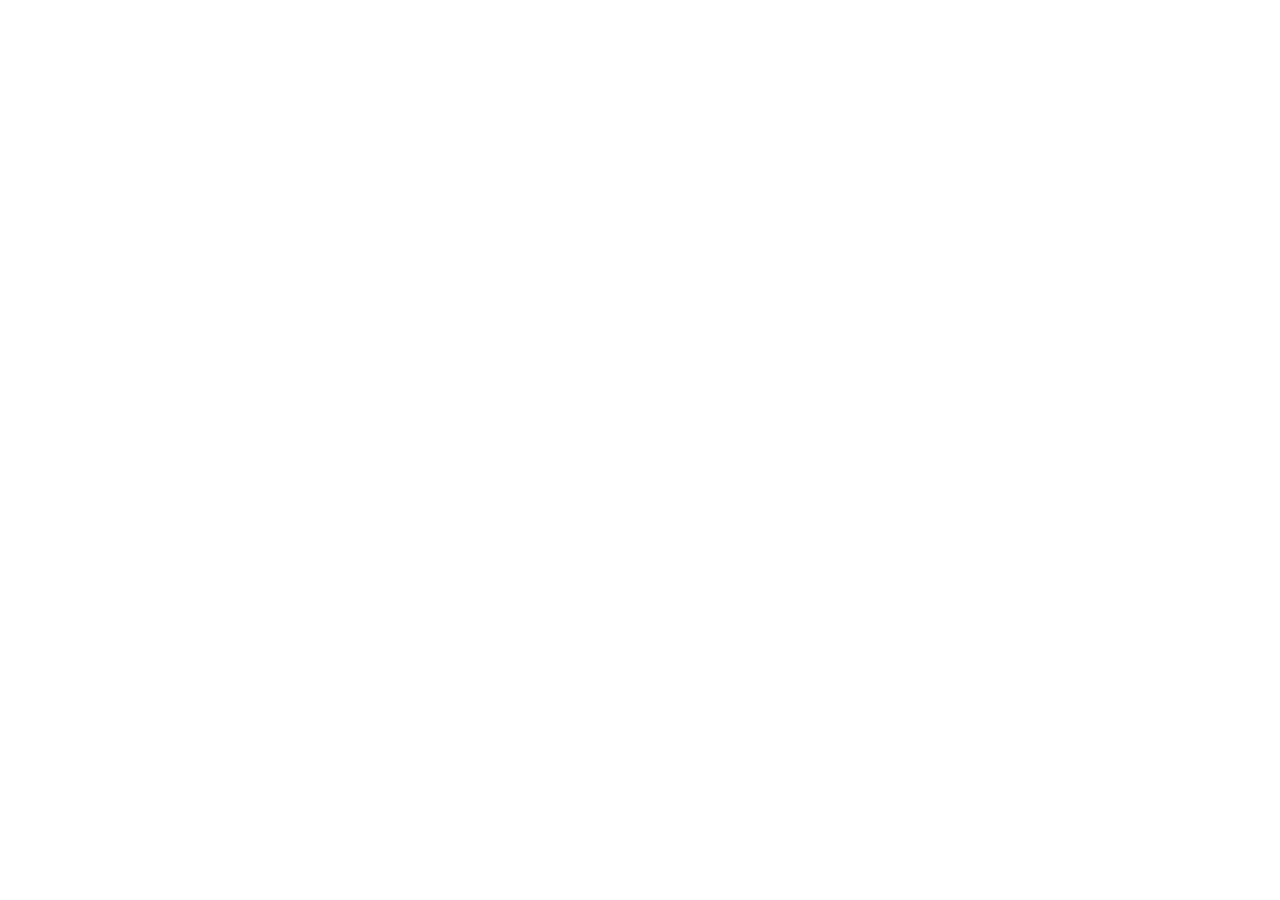
==== commit a79290ca: "S8lEuqzH" ====
--- a/index.html
+++ b/index.html
@@ -5,8 +5,8 @@
     <meta name="viewport" content="width=device-width, initial-scale=1.0" />
     <link rel="icon" type="image/x-icon" href="favicon.ico" />
     <title>SmartExchange Admin</title>
-    <script type="module" crossorigin src="/assets/index-C2hmGQez.js"></script>
-    <link rel="stylesheet" crossorigin href="/assets/index-BHIREyv5.css">
+    <script type="module" crossorigin src="/p2p_admin/assets/index-S8lEuqzH.js"></script>
+    <link rel="stylesheet" crossorigin href="/p2p_admin/assets/index-BHIREyv5.css">
   </head>
   <body>
     <div id="root"></div>
